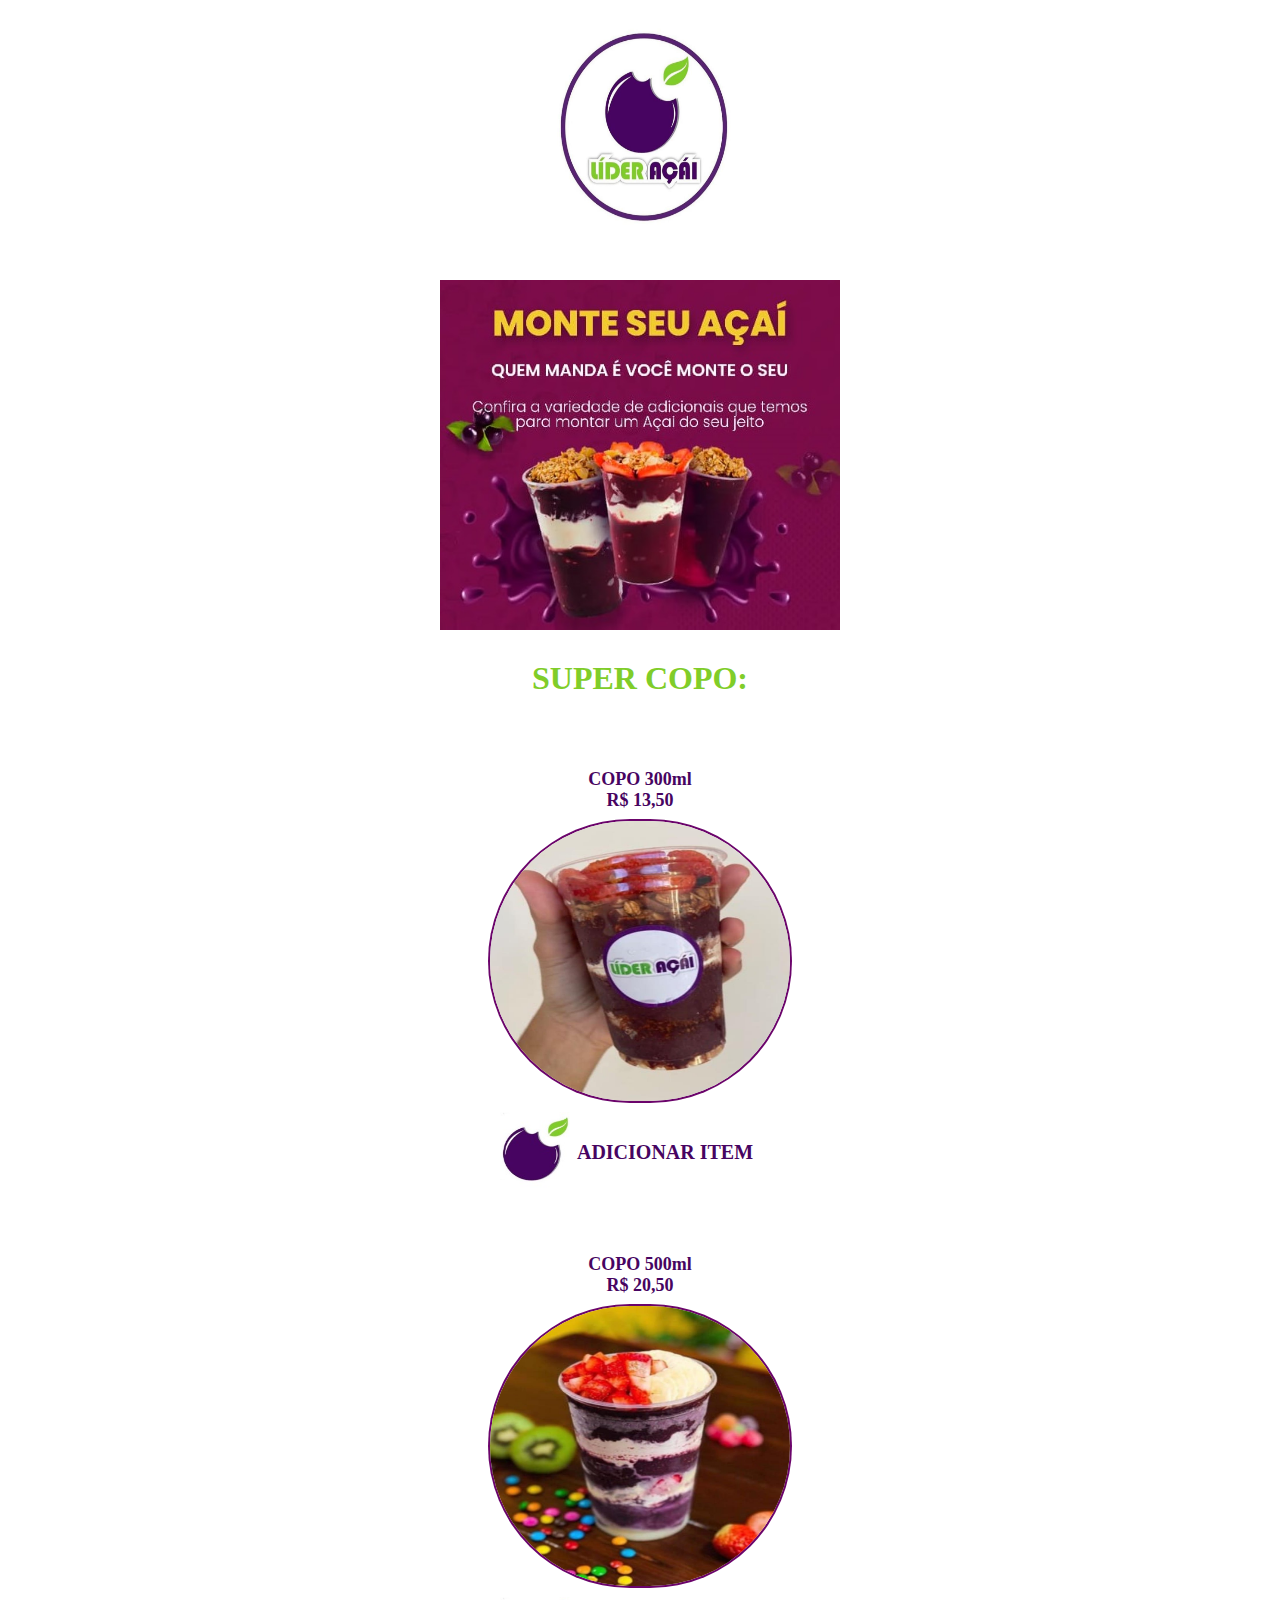
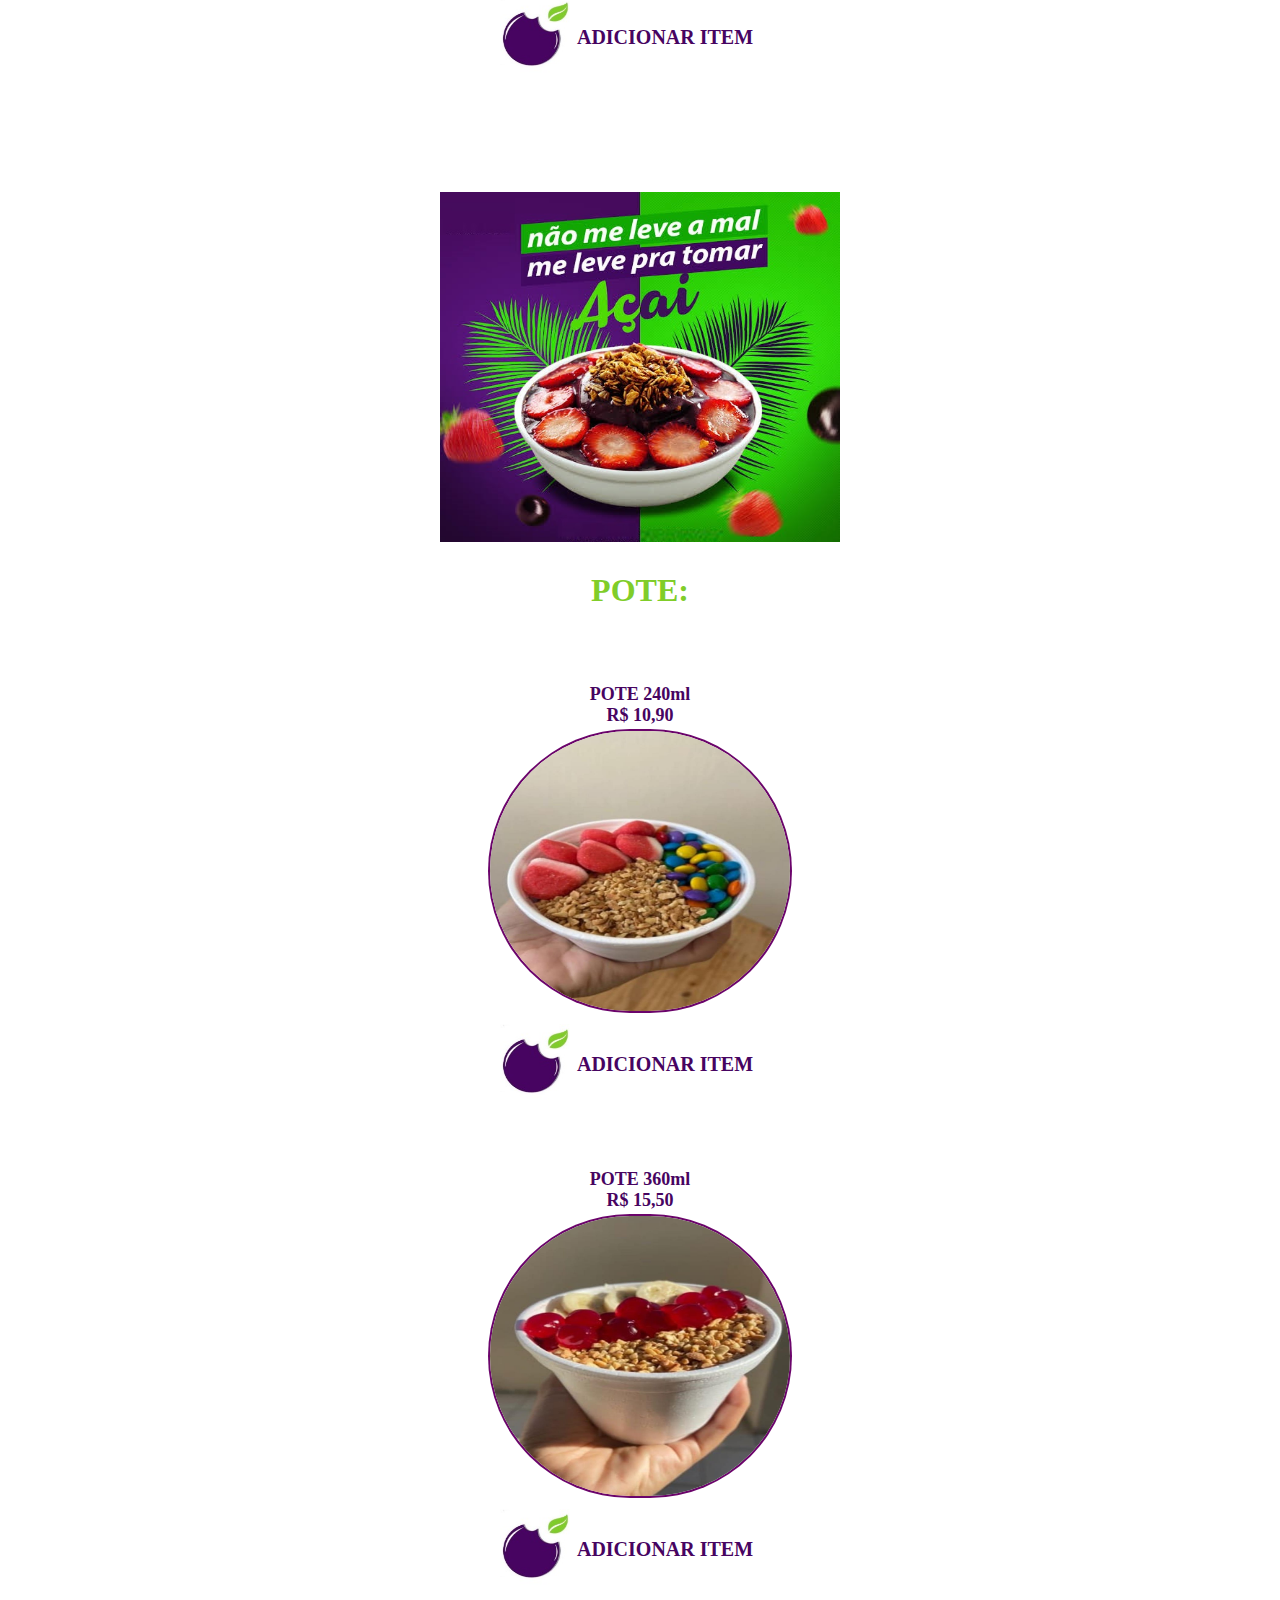
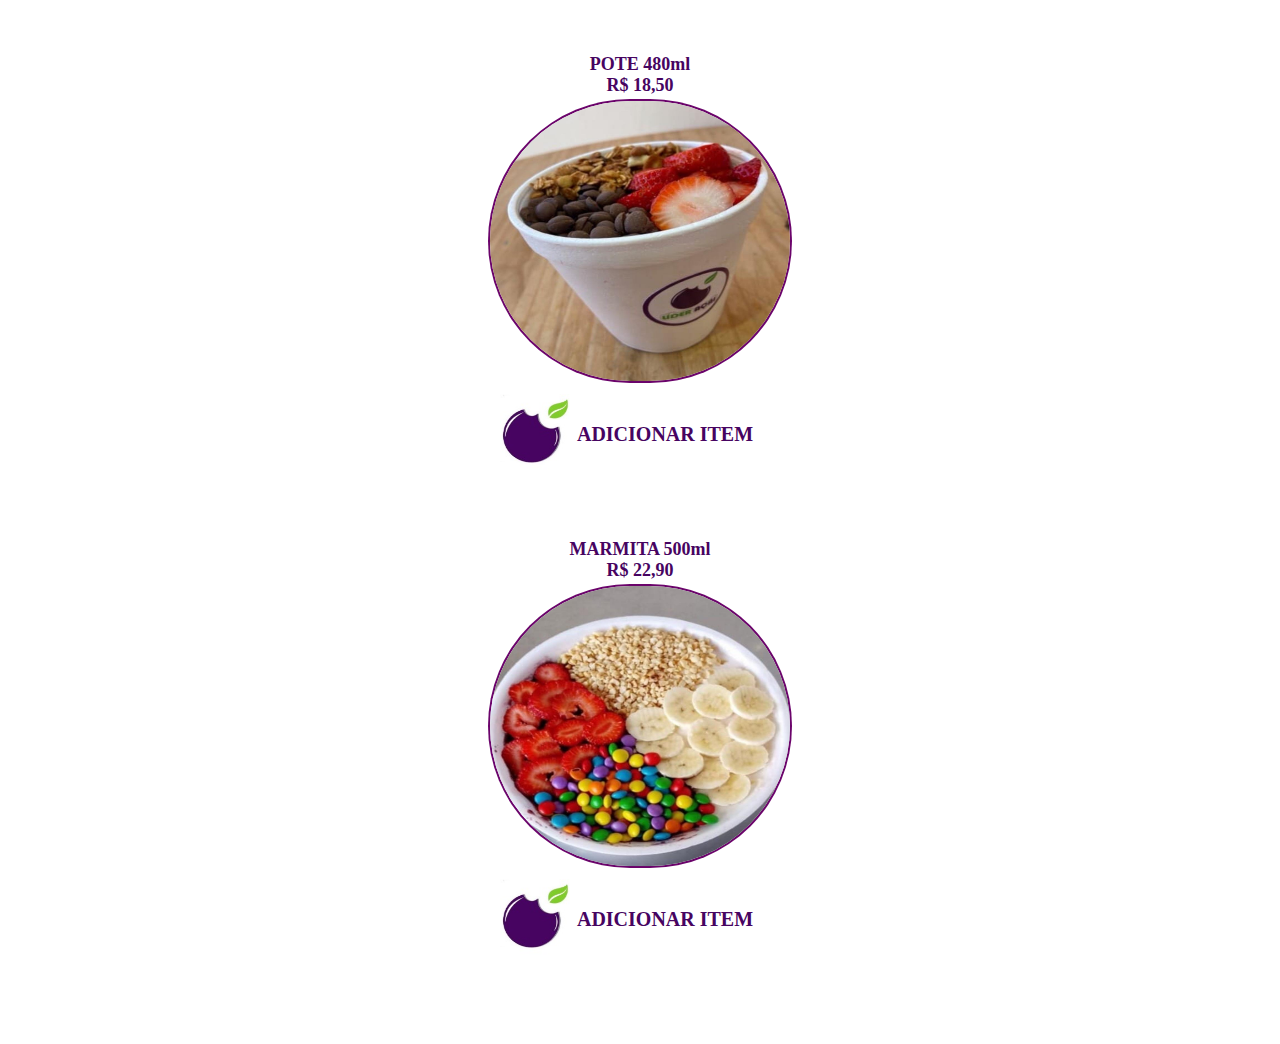
==== index.html @ 23088f90 "x" ====
<!DOCTYPE html>
<html lang="pt-br">

<head>
    <meta charset="UTF-8">
    <meta name="viewport" content="width=device-width, initial-scale=1.0">
    <title>LIDER AÇAÍ</title>
    <link rel="stylesheet" href="styleIndex.css">

</head>

<body>
    <div id="teste"></div>
    <main>
        <!--LOGO----------------------------->
        <img src="img-Index/LOGOLIDERACAI.jpeg" alt="" class="LOGO">
        <!--PROPAGANDA----------------------------->
        <img src="img-Index/monteseuacai.jpg" alt="" class="propaganda">
        <h1 class="titulo">SUPER COPO:</h1>
        <section class="TodosProdutos1">

            <!--COPO 300ml----------------------------->
            <div class="Produtos">
                <h3>COPO 300ml <br>R$ 13,50</h3>
                <label for="produto01"></label>
                <!--IMAGEM DO PRODUTO - MUDA A PAGINA AO CLICAR----------------------------->
                <a href="/copo300/pagina-Acompanhamento.html" class="MudarPageLinkFoto"><img
                        src="img-Index/copo300ml.jpeg" alt="" class="imagem"></a>
            </div>

            <!--BOTAO MUDAR PAGINA----------------------------->
            <div class="botano"><img src="img-Index/BOTAO2.jpg" alt="" srcset="" class="img-button">
                <button type="button" class=" botaoAcomp BotaoMenu">
                    <a href="/copo300/pagina-Acompanhamento.html" class="BotaMenuPagina">ADICIONAR ITEM</a>
                </button>
            </div>

            <!--COPO 500ml----------------------------->
            <div class="Produtos">
                <h3>COPO 500ml <br>R$ 20,50</h3>
                <label for="produto02"></label>
                <!--IMAGEM DO PRODUTO - MUDA A PAGINA AO CLICAR----------------------------->
                <a href="/copo500/pagina-Acompanhamento.html" class="MudarPageLinkFoto"><img src="img-Index/copo500ml.jpeg" alt="" class="imagem"></a>
            </div>

            <!--BOTAO MUDAR PAGINA----------------------------->
            <div class="botano"><img src="img-Index/BOTAO2.jpg" alt="" srcset="" class="img-button">
                <button type="button" class=" botaoAcomp BotaoMenu">
                    <a href="/copo500/pagina-Acompanhamento.html" class="BotaMenuPagina">ADICIONAR ITEM</a>
                </button>
            </div>
        </section>

        <!--PROPAGANDA----------------------------->
        <img src="img-Index/naoleveamalleveacai.jpeg" alt="" class="propaganda2">


        <h1 class="titulo">POTE:</h1>

        <section class="TodosProdutos1">

            <!--POTE 240ML----------------------------->
            <div class="Produtos">
                <label for="produto03">
                    <h3>POTE 240ml <br>R$ 10,90</h3>
                </label>
                <!--IMAGEM DO PRODUTO - MUDA A PAGINA AO CLICAR----------------------------->
                <a href="/pote240/pagina-Acompanhamento.html" class="MudarPageLinkFoto"> <img src="img-Index/pote240ml.jpeg" alt="" class="imagem"></a>
            </div>
            <!--BOTAO MUDAR PAGINA----------------------------->
            <div class="botano"><img src="img-Index/BOTAO2.jpg" alt="" srcset="" class="img-button">
                <button type="button" class=" botaoAcomp BotaoMenu">
                    <a href="/pote240/pagina-Acompanhamento.html" class="BotaMenuPagina">ADICIONAR ITEM</a>
                </button>
            </div>

            <!--POTE 360ML----------------------------->
            <div class="Produtos">
                <label for="produto04">
                    <h3>POTE 360ml <br>R$ 15,50</h3>
                </label>
                <!--IMAGEM DO PRODUTO - MUDA A PAGINA AO CLICAR----------------------------->
                <a href="/pote360/pagina-Acompanhamento.html" class="MudarPageLinkFoto"> <img src="img-Index/pote360ml.jpeg" alt="" class="imagem"></a>

            </div>
            <!--BOTAO MUDAR PAGINA----------------------------->
            <div class="botano"><img src="img-Index/BOTAO2.jpg" alt="" srcset="" class="img-button">
                <button type="button" class=" botaoAcomp BotaoMenu">
                    <a href="/pote360/pagina-Acompanhamento.html" class="BotaMenuPagina">ADICIONAR ITEM</a>
                </button>
            </div>

            <!--POTE 480ML----------------------------->
            <div class="Produtos">
                <label for="produto05">
                    <h3>POTE 480ml <br>R$ 18,50</h3>
                </label>
                <!--IMAGEM DO PRODUTO - MUDA A PAGINA AO CLICAR----------------------------->
                <a href="/pote480/pagina-Acompanhamento.html" class="MudarPageLinkFoto"><img src="img-Index/pote480ml.jpeg" alt="" class="imagem"></a>
            </div>
            <!--BOTAO MUDAR PAGINA----------------------------->
            <div class="botano"><img src="img-Index/BOTAO2.jpg" alt="" srcset="" class="img-button">
                <button type="button" class=" botaoAcomp BotaoMenu">
                    <a href="/pote480/pagina-Acompanhamento.html" class="BotaMenuPagina">ADICIONAR ITEM</a>
                </button>
            </div>

            <!--POTE MARMITA----------------------------->
            <div class="Produtos">
                <label for="produto06">
                    <h3>MARMITA 500ml <br>R$ 22,90</h3>
                </label>
                <!--IMAGEM DO PRODUTO - MUDA A PAGINA AO CLICAR----------------------------->
                <a href="/marmita500/pagina-Acompanhamento.html" class="MudarPageLinkFoto"><img src="img-Index/marmita500ml.jpeg" alt="" class="imagem"></a>
            </div>
            <!--BOTAO MUDAR PAGINA----------------------------->
            <div class="botano"><img src="img-Index/BOTAO2.jpg" alt="" srcset="" class="img-button">
                <button type="button" class=" botaoAcomp BotaoMenu">
                    <a href="/marmita500/pagina-Acompanhamento.html" class="BotaMenuPagina">ADICIONAR ITEM</a>
                </button>
            </div>
        </section>
    </main>
</body>

</html>
---- styleIndex.css ----
* {
    margin: 0px;
    padding: 0px;
    box-sizing: border-box;
}

body {
    font-family: Cambria, Cochin, Georgia, Times, 'Times New Roman';
}

/*Altera todas as caixas de produtos*/
.TodosProdutos1 {
    display: flex;
    width: 450px;
    max-width: 550px;
    gap: 5px;
    justify-content: center;
    align-items: center;
    flex-wrap: wrap;
    padding: 50px;

}

/*Altera dentro da caixa de produto*/
.Produtos {
    display: flex;
    flex-direction: column;
    justify-content: center;
    align-items: center;
    gap: 5px;
    width: 360px;
    height: 400px;

}

.imagem {
    margin-bottom: 20px;
    width: 300px;
    height: 280px;
    border-radius: 200px;
    box-shadow: 0px 0px 0px 2px rgb(107, 4, 107);
}

/*letras*/
.titulo {
    text-align: center;
    margin-top: 30px;
}

h3 {
    font-size: 18px;
    text-align: center;
    font-family: Cambria, Cochin, Georgia, Times, 'Times New Roman', serif;
    color: rgba(71, 4, 97);
}

h1 {
    color: #80CD29;
   font-weight: 900;
}

/*logo*/
.LOGO {
    width: 250px;
    height: 250px;
    margin: auto;
    position: relative;
    animation: flutuar 2s ease-in-out infinite alternate;

}

@keyframes flutuar {
    0% {
        top: 0px;
    }

    100% {
        top: 30px;
    }
}

.propaganda {
    margin: auto;
    width: 400px;
    height: 350px;
    margin-top: 30px;
}

.propaganda2 {
    margin: auto;
    width: 400px;
    height: 350px;
    margin-top: 30px;
}


main {
    align-items: center;
    display: flex;
    flex-direction: column;
}

/*Botão*/
.BotaoMenu {
    background: none;
    height: 50px;
    width: 200px;
   border: none;
    cursor: pointer;
    font-family: Cambria, Cochin, Georgia, Times, 'Times New Roman', serif;
    font-size: 20px;
    transition: .5s;
    font-weight: 900;
}

.BotaoMenu:hover {
    color: rgb(128, 205, 42);
}

.img-button {
    width: 80px;
    height: 80px;
    margin: -15px;
}


.BotaMenuPagina {
    cursor: pointer;
    color: rgba(71, 4, 97);
    text-decoration: none;
}

.botano {
    display: flex;
    flex-direction: row;
    justify-content: center;
    margin-bottom: 50px;
    margin-top: -25px;
}
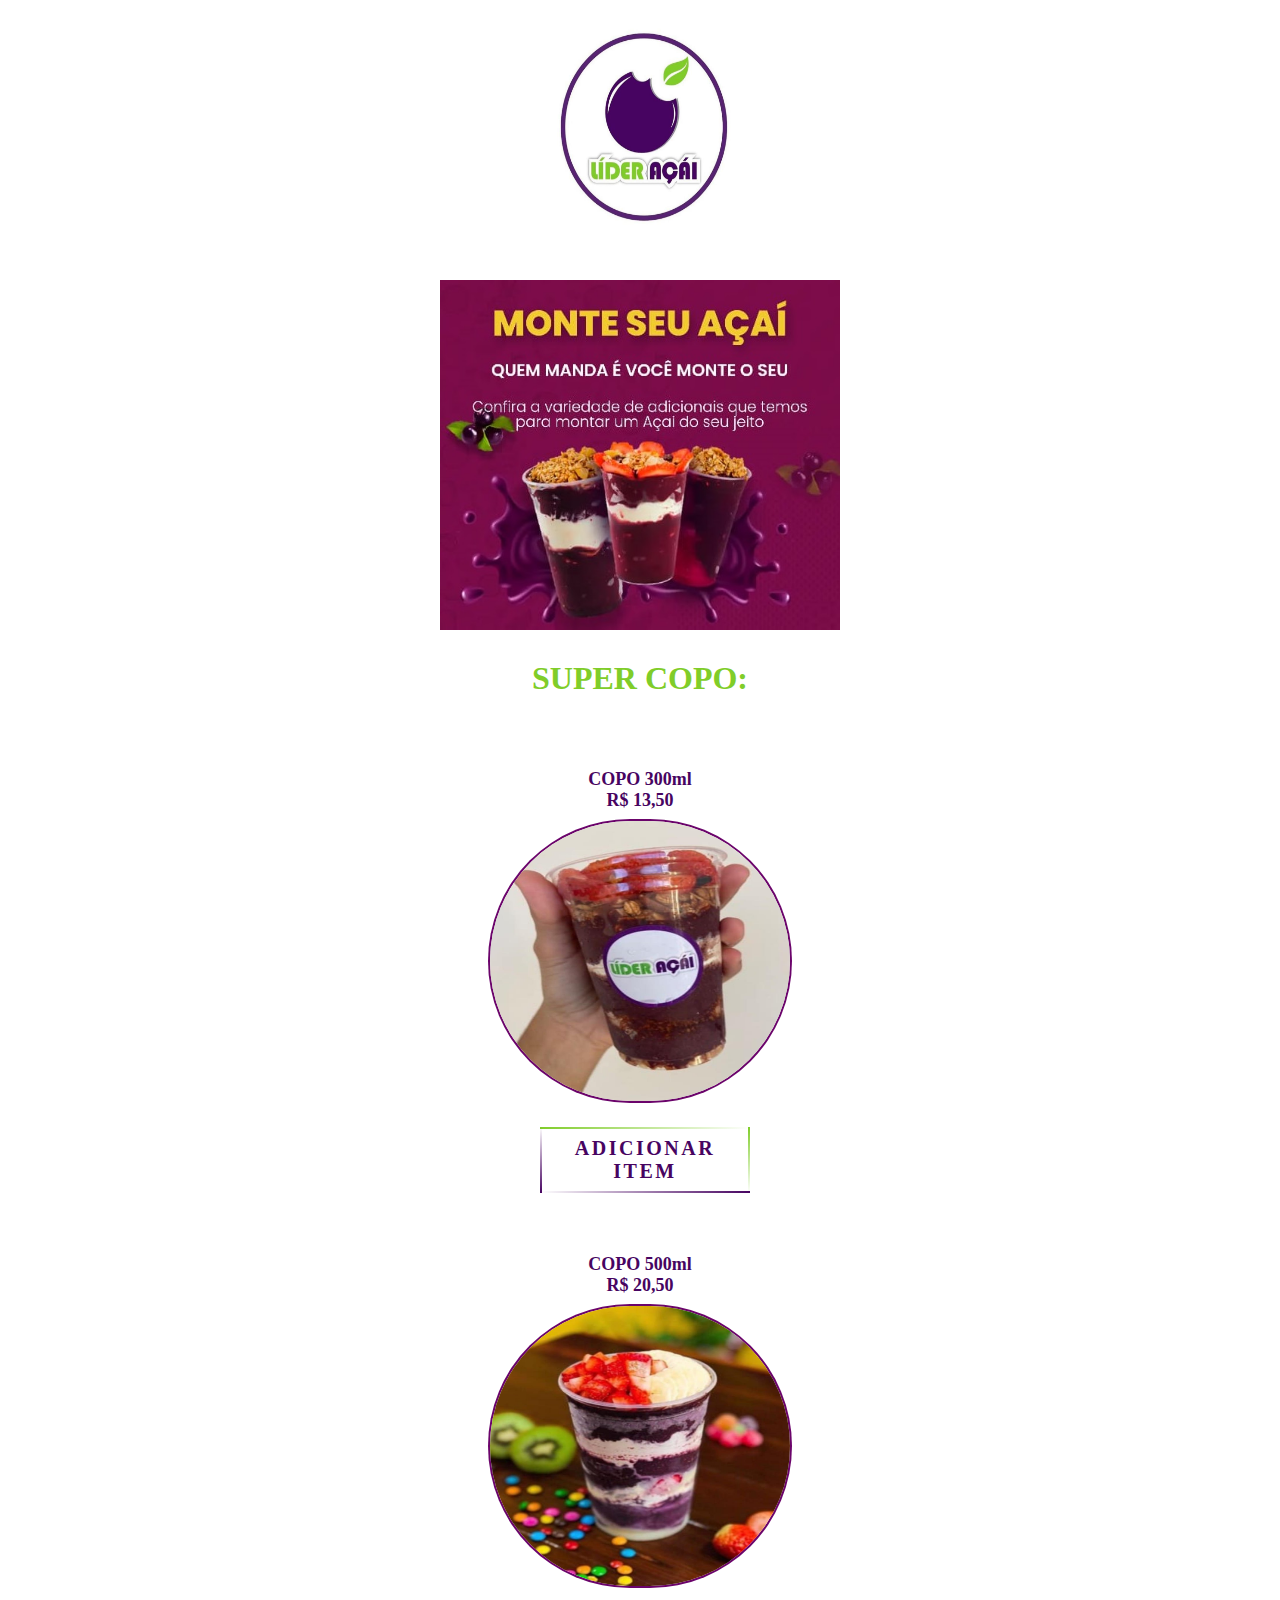
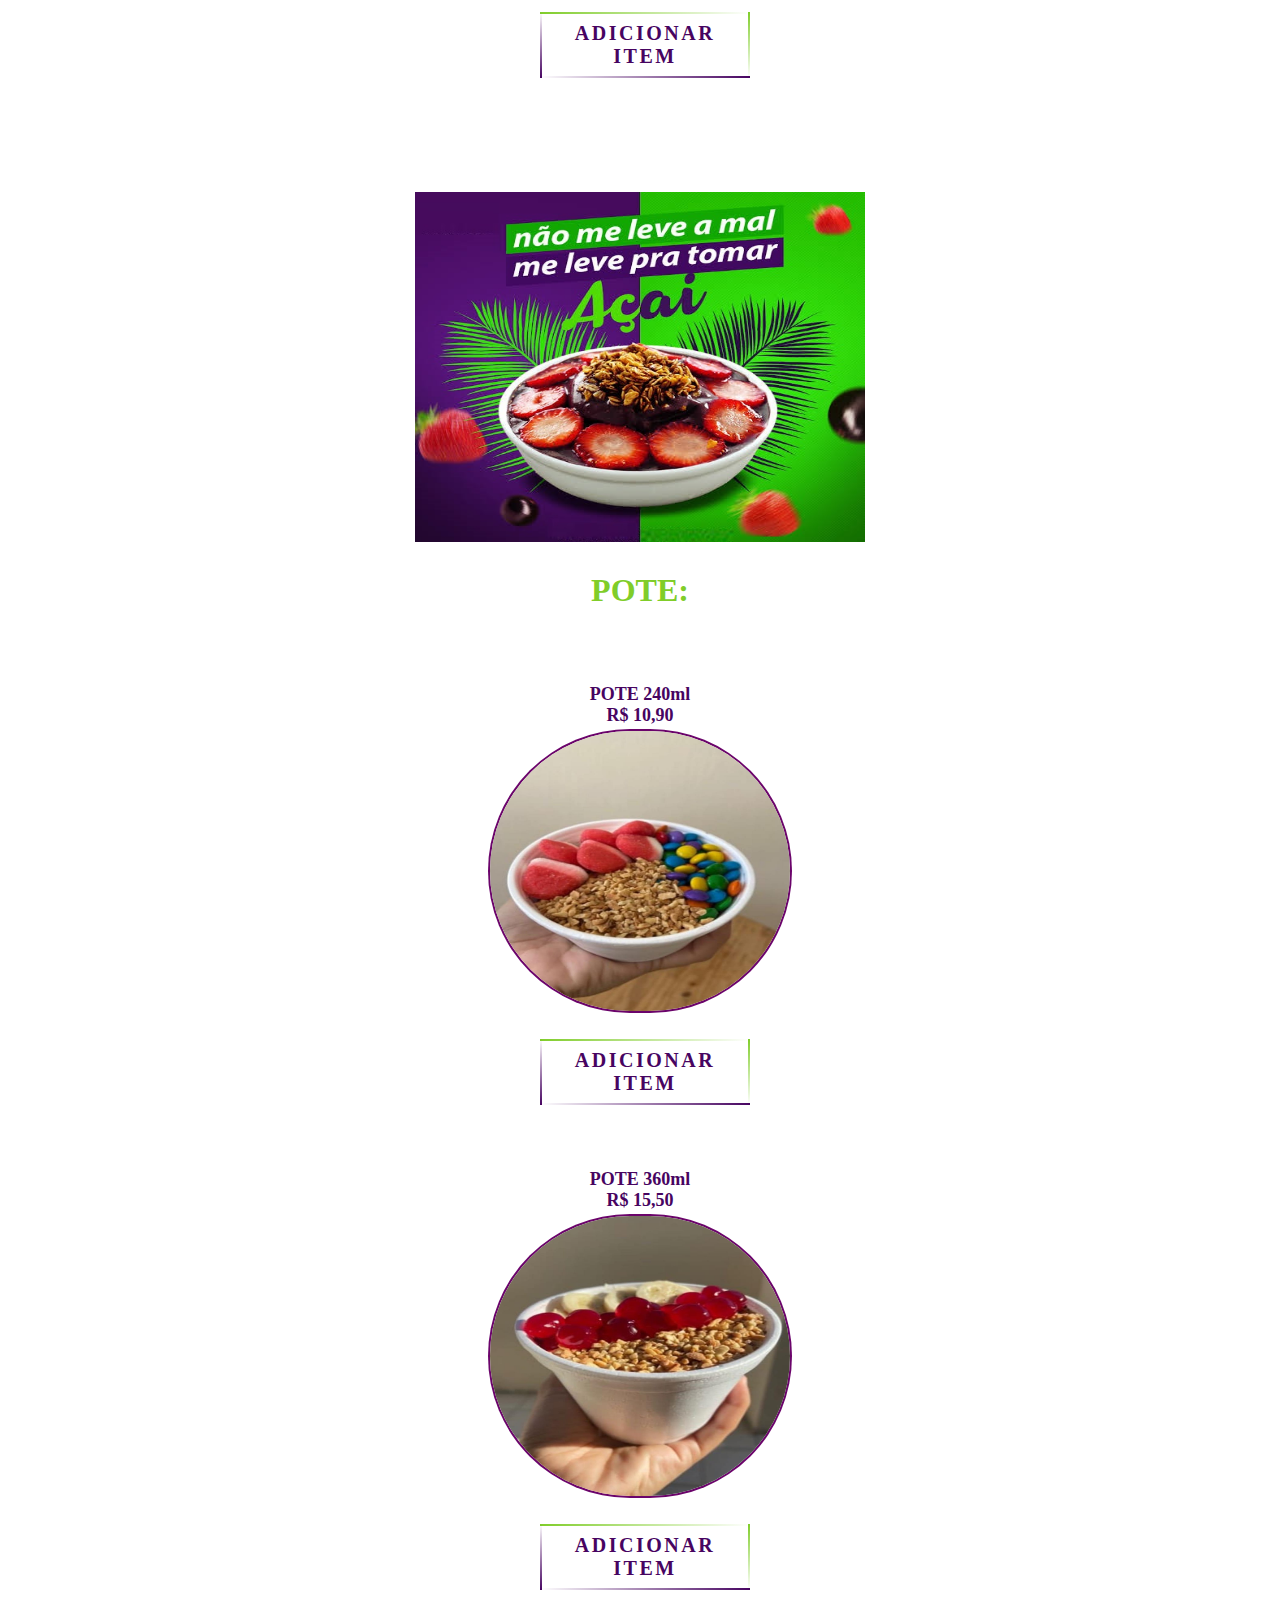
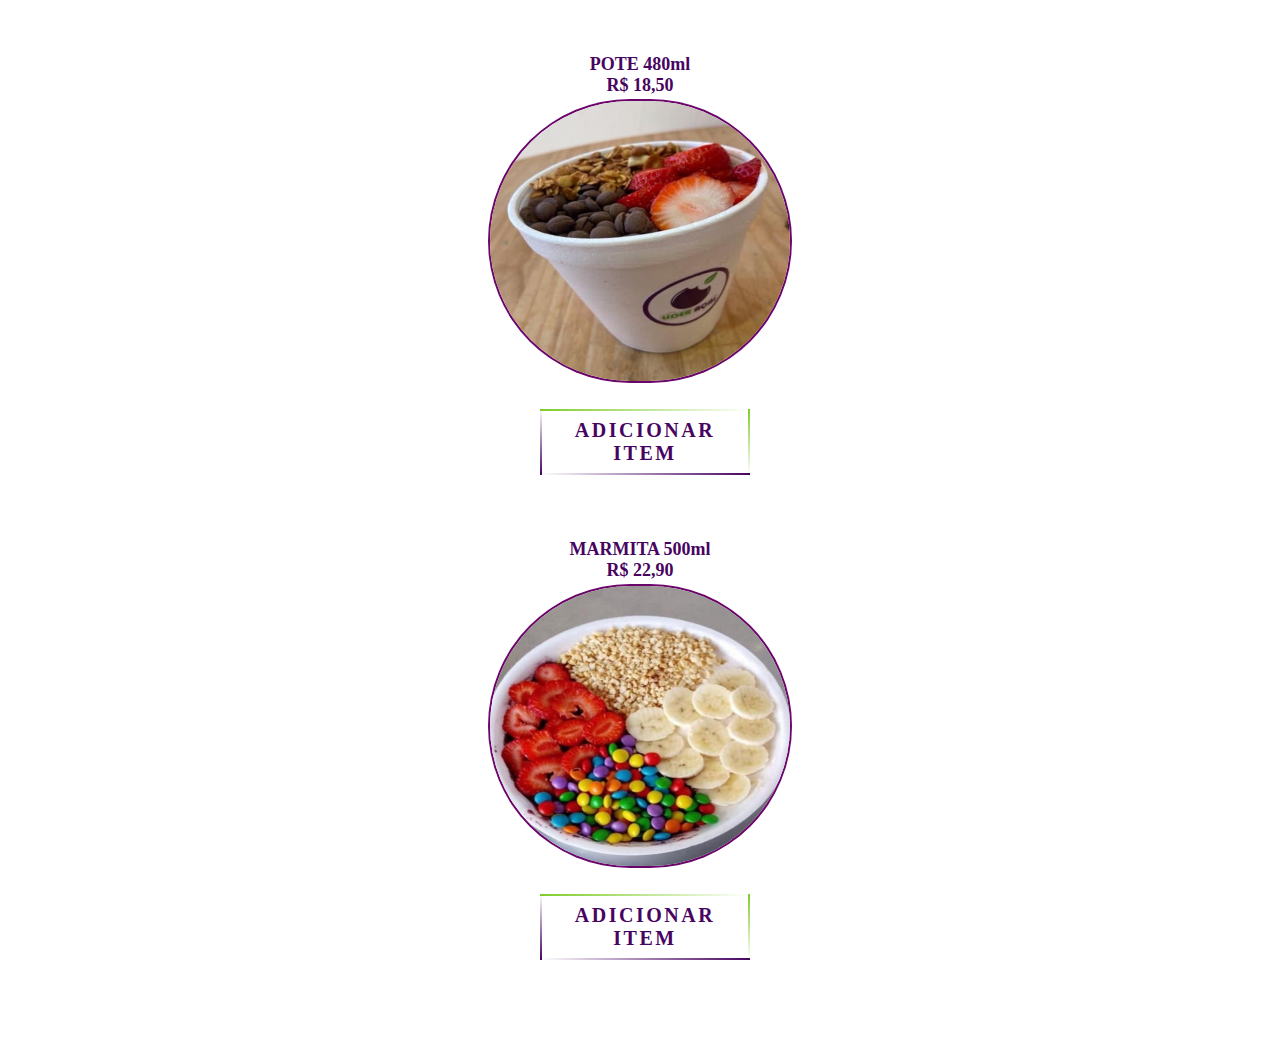
==== commit 0b835486: "ss" ====
--- a/index.html
+++ b/index.html
@@ -24,14 +24,20 @@
                 <h3>COPO 300ml <br>R$ 13,50</h3>
                 <label for="produto01"></label>
                 <!--IMAGEM DO PRODUTO - MUDA A PAGINA AO CLICAR----------------------------->
-                <a href="/copo300/pagina-Acompanhamento.html" class="MudarPageLinkFoto"><img
+                <a href="/LiderAcai/copo300/pagina-Acompanhamento.html" class="MudarPageLinkFoto"><img
                         src="img-Index/copo300ml.jpeg" alt="" class="imagem"></a>
             </div>
 
             <!--BOTAO MUDAR PAGINA----------------------------->
-            <div class="botano"><img src="img-Index/BOTAO2.jpg" alt="" srcset="" class="img-button">
+            <div class="botano">
                 <button type="button" class=" botaoAcomp BotaoMenu">
-                    <a href="/copo300/pagina-Acompanhamento.html" class="BotaMenuPagina">ADICIONAR ITEM</a>
+                    <a href="/LiderAcai/copo300/pagina-Acompanhamento.html" class="animated-button1 BotaMenuPagina">
+                        <span></span>
+                        <span></span>
+                        <span></span>
+                        <span></span>
+                        ADICIONAR ITEM
+                    </a>
                 </button>
             </div>
 
@@ -40,13 +46,20 @@
                 <h3>COPO 500ml <br>R$ 20,50</h3>
                 <label for="produto02"></label>
                 <!--IMAGEM DO PRODUTO - MUDA A PAGINA AO CLICAR----------------------------->
-                <a href="/copo500/pagina-Acompanhamento.html" class="MudarPageLinkFoto"><img src="img-Index/copo500ml.jpeg" alt="" class="imagem"></a>
+                <a href="/LiderAcai/copo500/pagina-Acompanhamento.html" class="MudarPageLinkFoto"><img
+                        src="img-Index/copo500ml.jpeg" alt="" class="imagem"></a>
             </div>
 
             <!--BOTAO MUDAR PAGINA----------------------------->
-            <div class="botano"><img src="img-Index/BOTAO2.jpg" alt="" srcset="" class="img-button">
+            <div class="botano">
                 <button type="button" class=" botaoAcomp BotaoMenu">
-                    <a href="/copo500/pagina-Acompanhamento.html" class="BotaMenuPagina">ADICIONAR ITEM</a>
+                    <a href="/LiderAcai/copo500/pagina-Acompanhamento.html" class="animated-button1 BotaMenuPagina">
+                        <span></span>
+                        <span></span>
+                        <span></span>
+                        <span></span>
+                        ADICIONAR ITEM
+                    </a>
                 </button>
             </div>
         </section>
@@ -65,12 +78,19 @@
                     <h3>POTE 240ml <br>R$ 10,90</h3>
                 </label>
                 <!--IMAGEM DO PRODUTO - MUDA A PAGINA AO CLICAR----------------------------->
-                <a href="/pote240/pagina-Acompanhamento.html" class="MudarPageLinkFoto"> <img src="img-Index/pote240ml.jpeg" alt="" class="imagem"></a>
+                <a href="/LiderAcai/pote240/pagina-Acompanhamento.html" class="MudarPageLinkFoto"> <img
+                        src="img-Index/pote240ml.jpeg" alt="" class="imagem"></a>
             </div>
             <!--BOTAO MUDAR PAGINA----------------------------->
-            <div class="botano"><img src="img-Index/BOTAO2.jpg" alt="" srcset="" class="img-button">
+            <div class="botano">
                 <button type="button" class=" botaoAcomp BotaoMenu">
-                    <a href="/pote240/pagina-Acompanhamento.html" class="BotaMenuPagina">ADICIONAR ITEM</a>
+                    <a href="/LiderAcai/pote240/pagina-Acompanhamento.html" class="animated-button1 BotaMenuPagina">
+                        <span></span>
+                        <span></span>
+                        <span></span>
+                        <span></span>
+                        ADICIONAR ITEM
+                    </a>
                 </button>
             </div>
 
@@ -80,13 +100,20 @@
                     <h3>POTE 360ml <br>R$ 15,50</h3>
                 </label>
                 <!--IMAGEM DO PRODUTO - MUDA A PAGINA AO CLICAR----------------------------->
-                <a href="/pote360/pagina-Acompanhamento.html" class="MudarPageLinkFoto"> <img src="img-Index/pote360ml.jpeg" alt="" class="imagem"></a>
+                <a href="/LiderAcai/pote360/pagina-Acompanhamento.html" class="MudarPageLinkFoto"> <img
+                        src="img-Index/pote360ml.jpeg" alt="" class="imagem"></a>
 
             </div>
             <!--BOTAO MUDAR PAGINA----------------------------->
-            <div class="botano"><img src="img-Index/BOTAO2.jpg" alt="" srcset="" class="img-button">
+            <div class="botano">
                 <button type="button" class=" botaoAcomp BotaoMenu">
-                    <a href="/pote360/pagina-Acompanhamento.html" class="BotaMenuPagina">ADICIONAR ITEM</a>
+                    <a href="/LiderAcai/pote360/pagina-Acompanhamento.html" class="animated-button1 BotaMenuPagina">
+                        <span></span>
+                        <span></span>
+                        <span></span>
+                        <span></span>
+                        ADICIONAR ITEM
+                    </a>
                 </button>
             </div>
 
@@ -96,12 +123,19 @@
                     <h3>POTE 480ml <br>R$ 18,50</h3>
                 </label>
                 <!--IMAGEM DO PRODUTO - MUDA A PAGINA AO CLICAR----------------------------->
-                <a href="/pote480/pagina-Acompanhamento.html" class="MudarPageLinkFoto"><img src="img-Index/pote480ml.jpeg" alt="" class="imagem"></a>
+                <a href="/LiderAcai/pote480/pagina-Acompanhamento.html" class="MudarPageLinkFoto"><img
+                        src="img-Index/pote480ml.jpeg" alt="" class="imagem"></a>
             </div>
             <!--BOTAO MUDAR PAGINA----------------------------->
-            <div class="botano"><img src="img-Index/BOTAO2.jpg" alt="" srcset="" class="img-button">
+            <div class="botano">
                 <button type="button" class=" botaoAcomp BotaoMenu">
-                    <a href="/pote480/pagina-Acompanhamento.html" class="BotaMenuPagina">ADICIONAR ITEM</a>
+                    <a href="/LiderAcai/pote480/pagina-Acompanhamento.html" class="animated-button1 BotaMenuPagina">
+                        <span></span>
+                        <span></span>
+                        <span></span>
+                        <span></span>
+                        ADICIONAR ITEM
+                    </a>
                 </button>
             </div>
 
@@ -111,12 +145,20 @@
                     <h3>MARMITA 500ml <br>R$ 22,90</h3>
                 </label>
                 <!--IMAGEM DO PRODUTO - MUDA A PAGINA AO CLICAR----------------------------->
-                <a href="/marmita500/pagina-Acompanhamento.html" class="MudarPageLinkFoto"><img src="img-Index/marmita500ml.jpeg" alt="" class="imagem"></a>
+                <a href="/LiderAcai/marmita500/pagina-Acompanhamento.html" class="MudarPageLinkFoto"><img
+                        src="img-Index/marmita500ml.jpeg" alt="" class="imagem"></a>
             </div>
             <!--BOTAO MUDAR PAGINA----------------------------->
-            <div class="botano"><img src="img-Index/BOTAO2.jpg" alt="" srcset="" class="img-button">
+            <div class="botano">
+
                 <button type="button" class=" botaoAcomp BotaoMenu">
-                    <a href="/marmita500/pagina-Acompanhamento.html" class="BotaMenuPagina">ADICIONAR ITEM</a>
+                    <a href="/LiderAcai/marmita500/pagina-Acompanhamento.html" class="animated-button1 BotaMenuPagina">
+                        <span></span>
+                        <span></span>
+                        <span></span>
+                        <span></span>
+                        ADICIONAR ITEM
+                    </a>
                 </button>
             </div>
         </section>
--- a/styleIndex.css
+++ b/styleIndex.css
@@ -88,7 +88,7 @@
 
 .propaganda2 {
     margin: auto;
-    width: 400px;
+    width: 450px;
     height: 350px;
     margin-top: 30px;
 }
@@ -138,3 +138,118 @@
     margin-top: -25px;
 }
 
+
+
+/*ESTILO BOTÃO EFEITO VISUAL*/
+
+/*muito importante*/
+.animated-button1 {
+    background: none;
+    padding: 10px;
+    width: 210px;
+    display: inline-block;
+    -webkit-transform: translate(0%, 0%);
+            transform: translate(0%, 0%);
+    overflow: hidden;
+    color: rgba(71, 4, 97);
+    font-size: 20px;
+    letter-spacing: 2.5px;
+    text-align: center;
+    text-decoration: none;
+  }
+  
+  /*importante faz animação existir*/
+  .animated-button1 span {
+    position: absolute;
+  }
+  /*importante*/
+  .animated-button1 span:nth-child(1) {
+    top: 0px;
+    left: 0px;
+    width: 100%;
+    height: 2px;
+    background: -webkit-gradient(linear, right top, left top, from(rgba(43, 8, 8, 0)), to(#d92626));
+    background: linear-gradient(to left, rgba(3, 23, 235, 0), rgb(128, 205, 42));
+    -webkit-animation: 2s animateTop linear infinite;
+            animation: 2s animateTop linear infinite;
+  }
+  
+  @keyframes animateTop {
+    0% {
+      -webkit-transform: translateX(100%);
+              transform: translateX(100%);
+    }
+    100% {
+      -webkit-transform: translateX(-100%);
+              transform: translateX(-100%);
+    }
+  }
+  /*importante muda a cor de uma das setas*/
+  .animated-button1 span:nth-child(2) {
+    top: 0px;
+    right: 0px;
+    height: 100%;
+    width: 2px;
+    background: -webkit-gradient(linear, left bottom, left top, from(rgba(43, 8, 8, 0)), to(#d92626));
+    background: linear-gradient(to top, rgba(43, 8, 8, 0), rgb(128, 205, 42));
+    -webkit-animation: 2s animateRight linear -1s infinite;
+            animation: 2s animateRight linear -1s infinite;
+  }
+  
+  @keyframes animateRight {
+    0% {
+      -webkit-transform: translateY(100%);
+              transform: translateY(100%);
+    }
+    100% {
+      -webkit-transform: translateY(-100%);
+              transform: translateY(-100%);
+    }
+  }
+  
+  /*importante muda a cor de uma das setas*/
+  .animated-button1 span:nth-child(3) {
+    bottom: 0px;
+    left: 0px;
+    width: 100%;
+    height: 2px;
+    background: -webkit-gradient(linear, left top, right top, from(rgba(43, 8, 8, 0)), to(#d92626));
+    background: linear-gradient(to right, rgba(43, 8, 8, 0), rgba(71, 4, 97));
+    -webkit-animation: 2s animateBottom linear infinite;
+            animation: 2s animateBottom linear infinite;
+  }
+  
+  @keyframes animateBottom {
+    0% {
+      -webkit-transform: translateX(-100%);
+              transform: translateX(-100%);
+    }
+    100% {
+      -webkit-transform: translateX(100%);
+              transform: translateX(100%);
+    }
+  }
+  /*importante muda a cor de uma das setas*/
+  .animated-button1 span:nth-child(4) {
+    top: 0px;
+    left: 0px;
+    height: 100%;
+    width: 2px;
+    background: -webkit-gradient(linear, left top, left bottom, from(rgba(43, 8, 8, 0)), to(#d92626));
+    background: linear-gradient(to bottom, rgba(43, 8, 8, 0), rgba(71, 4, 97));
+    -webkit-animation: 2s animateLeft linear -1s infinite;
+            animation: 2s animateLeft linear -1s infinite;
+  }
+  
+  @keyframes animateLeft {
+    0% {
+      -webkit-transform: translateY(-100%);
+              transform: translateY(-100%);
+    }
+    100% {
+      -webkit-transform: translateY(100%);
+              transform: translateY(100%);
+    }
+  }
+  
+  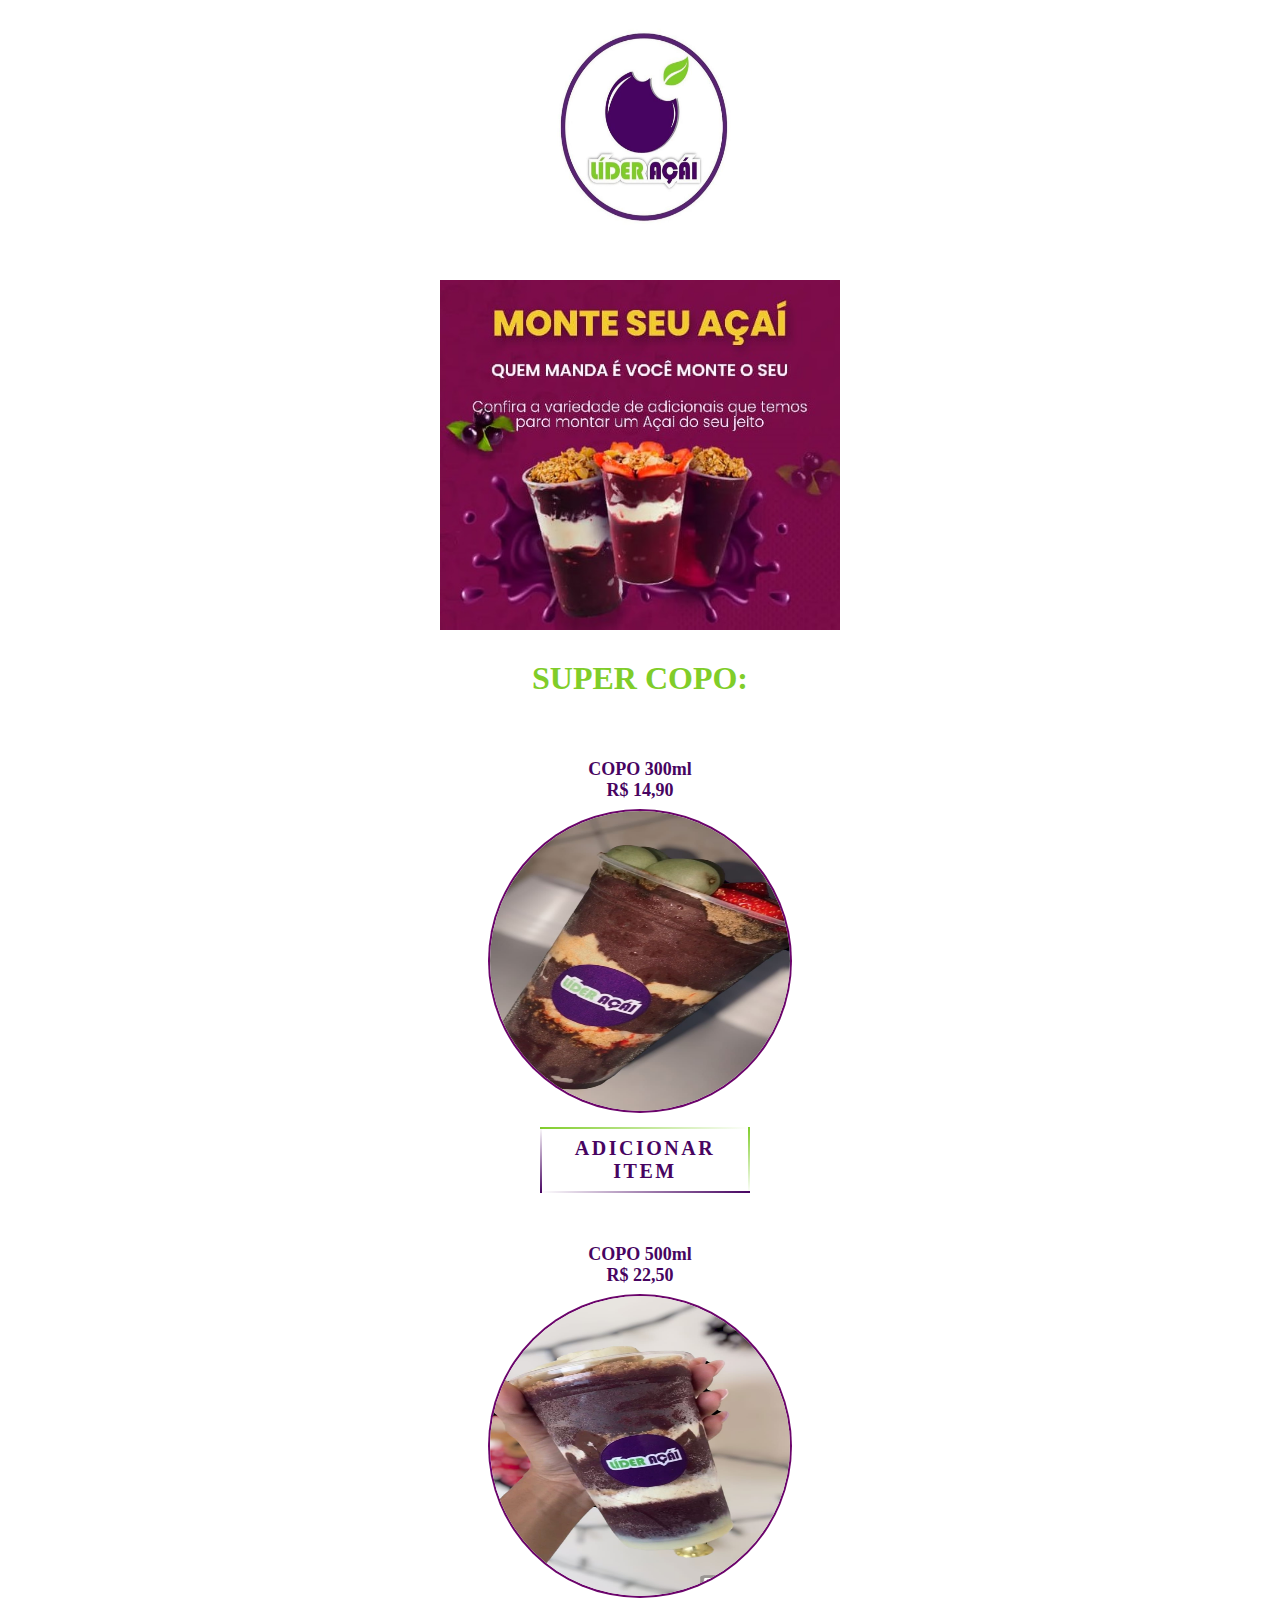
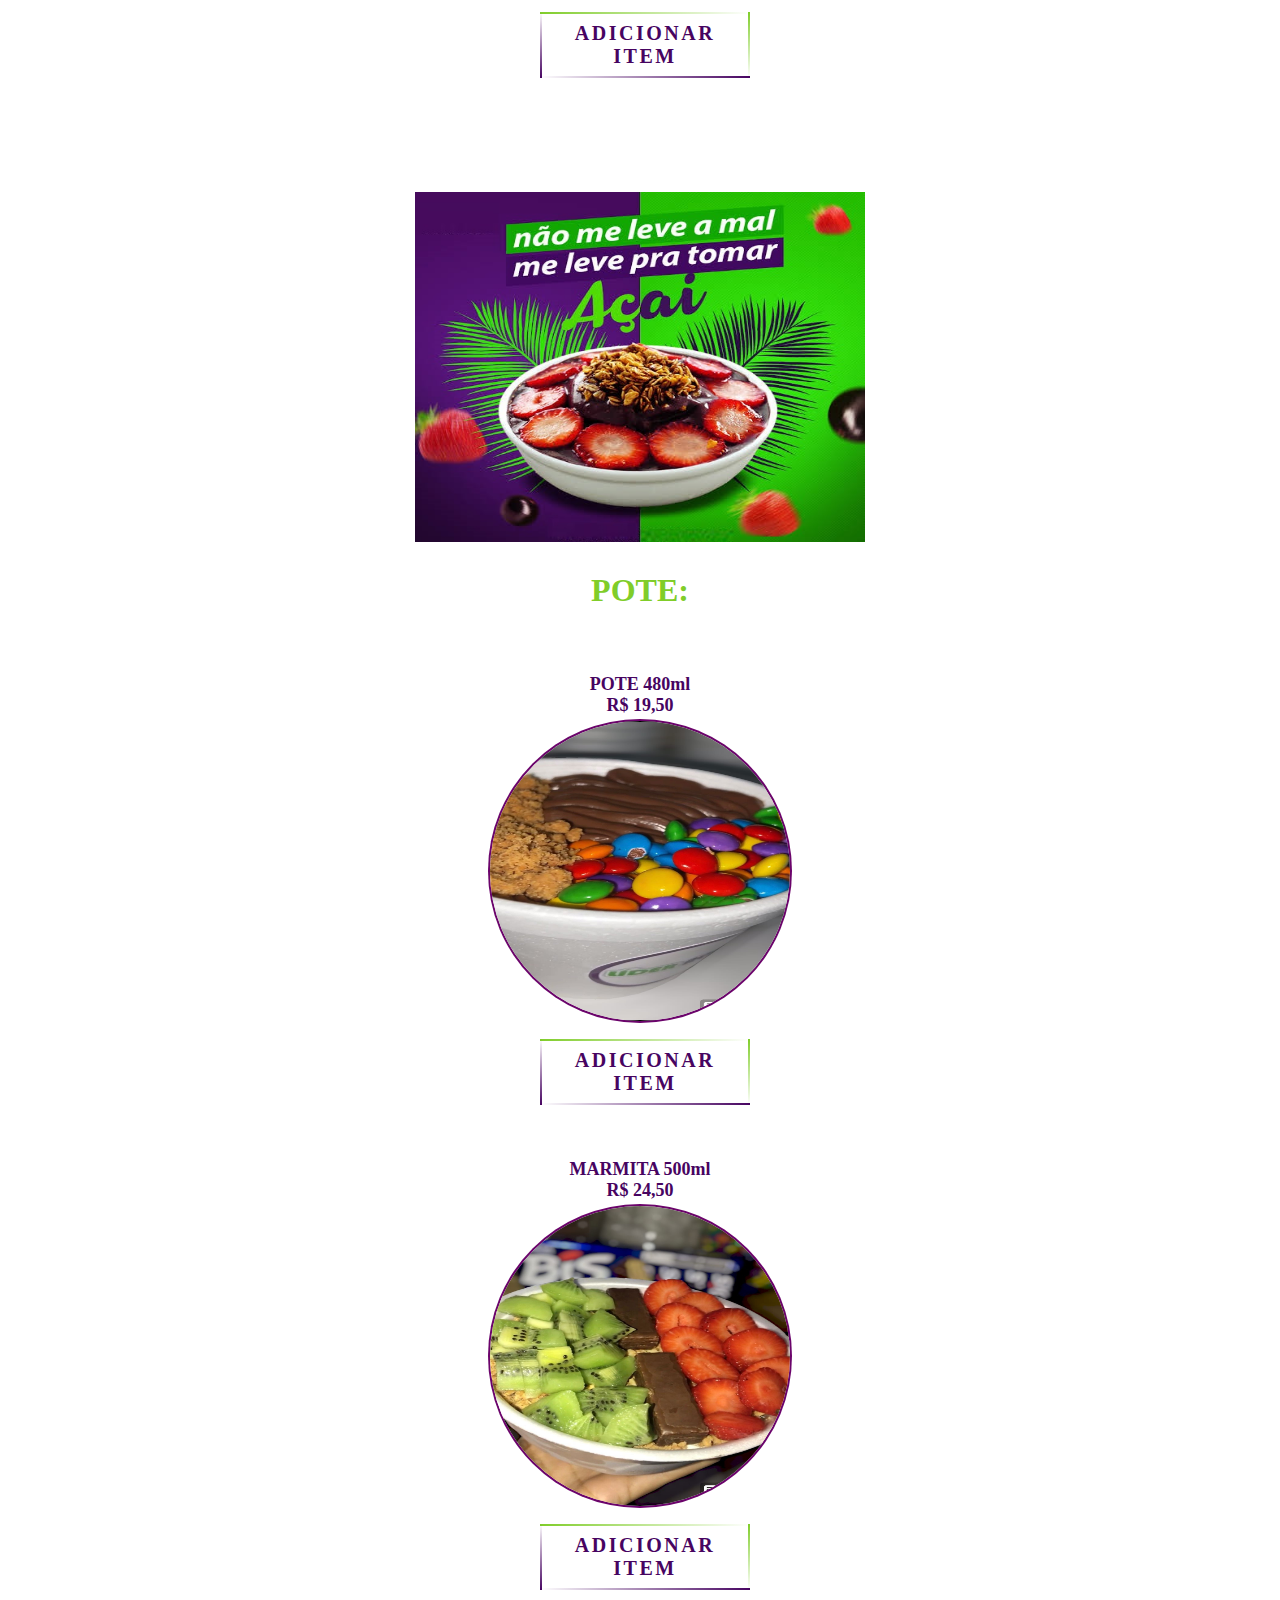
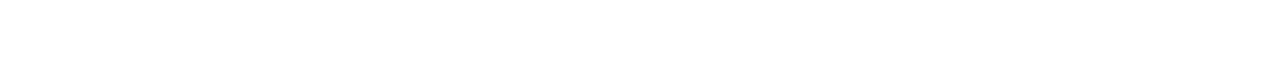
==== commit e53800ff: "sd" ====
--- a/index.html
+++ b/index.html
@@ -21,7 +21,7 @@
 
             <!--COPO 300ml----------------------------->
             <div class="Produtos">
-                <h3>COPO 300ml <br>R$ 13,50</h3>
+                <h3>COPO 300ml <br>R$ 14,90</h3>
                 <label for="produto01"></label>
                 <!--IMAGEM DO PRODUTO - MUDA A PAGINA AO CLICAR----------------------------->
                 <a href="/LiderAcai/copo300/pagina-Acompanhamento.html" class="MudarPageLinkFoto"><img
@@ -43,7 +43,7 @@
 
             <!--COPO 500ml----------------------------->
             <div class="Produtos">
-                <h3>COPO 500ml <br>R$ 20,50</h3>
+                <h3>COPO 500ml <br>R$ 22,50</h3>
                 <label for="produto02"></label>
                 <!--IMAGEM DO PRODUTO - MUDA A PAGINA AO CLICAR----------------------------->
                 <a href="/LiderAcai/copo500/pagina-Acompanhamento.html" class="MudarPageLinkFoto"><img
@@ -72,55 +72,10 @@
 
         <section class="TodosProdutos1">
 
-            <!--POTE 240ML----------------------------->
-            <div class="Produtos">
-                <label for="produto03">
-                    <h3>POTE 240ml <br>R$ 10,90</h3>
-                </label>
-                <!--IMAGEM DO PRODUTO - MUDA A PAGINA AO CLICAR----------------------------->
-                <a href="/LiderAcai/pote240/pagina-Acompanhamento.html" class="MudarPageLinkFoto"> <img
-                        src="img-Index/pote240ml.jpeg" alt="" class="imagem"></a>
-            </div>
-            <!--BOTAO MUDAR PAGINA----------------------------->
-            <div class="botano">
-                <button type="button" class=" botaoAcomp BotaoMenu">
-                    <a href="/LiderAcai/pote240/pagina-Acompanhamento.html" class="animated-button1 BotaMenuPagina">
-                        <span></span>
-                        <span></span>
-                        <span></span>
-                        <span></span>
-                        ADICIONAR ITEM
-                    </a>
-                </button>
-            </div>
-
-            <!--POTE 360ML----------------------------->
-            <div class="Produtos">
-                <label for="produto04">
-                    <h3>POTE 360ml <br>R$ 15,50</h3>
-                </label>
-                <!--IMAGEM DO PRODUTO - MUDA A PAGINA AO CLICAR----------------------------->
-                <a href="/LiderAcai/pote360/pagina-Acompanhamento.html" class="MudarPageLinkFoto"> <img
-                        src="img-Index/pote360ml.jpeg" alt="" class="imagem"></a>
-
-            </div>
-            <!--BOTAO MUDAR PAGINA----------------------------->
-            <div class="botano">
-                <button type="button" class=" botaoAcomp BotaoMenu">
-                    <a href="/LiderAcai/pote360/pagina-Acompanhamento.html" class="animated-button1 BotaMenuPagina">
-                        <span></span>
-                        <span></span>
-                        <span></span>
-                        <span></span>
-                        ADICIONAR ITEM
-                    </a>
-                </button>
-            </div>
-
             <!--POTE 480ML----------------------------->
             <div class="Produtos">
                 <label for="produto05">
-                    <h3>POTE 480ml <br>R$ 18,50</h3>
+                    <h3>POTE 480ml <br>R$ 19,50</h3>
                 </label>
                 <!--IMAGEM DO PRODUTO - MUDA A PAGINA AO CLICAR----------------------------->
                 <a href="/LiderAcai/pote480/pagina-Acompanhamento.html" class="MudarPageLinkFoto"><img
@@ -139,10 +94,10 @@
                 </button>
             </div>
 
-            <!--POTE MARMITA----------------------------->
+               <!--POTE MARMITA----------------------------->
             <div class="Produtos">
                 <label for="produto06">
-                    <h3>MARMITA 500ml <br>R$ 22,90</h3>
+                    <h3>MARMITA 500ml <br>R$ 24,50</h3>
                 </label>
                 <!--IMAGEM DO PRODUTO - MUDA A PAGINA AO CLICAR----------------------------->
                 <a href="/LiderAcai/marmita500/pagina-Acompanhamento.html" class="MudarPageLinkFoto"><img
--- a/styleIndex.css
+++ b/styleIndex.css
@@ -36,7 +36,7 @@
 .imagem {
     margin-bottom: 20px;
     width: 300px;
-    height: 280px;
+    height: 300px;
     border-radius: 200px;
     box-shadow: 0px 0px 0px 2px rgb(107, 4, 107);
 }
@@ -113,9 +113,6 @@
     font-weight: 900;
 }
 
-.BotaoMenu:hover {
-    color: rgb(128, 205, 42);
-}
 
 .img-button {
     width: 80px;
